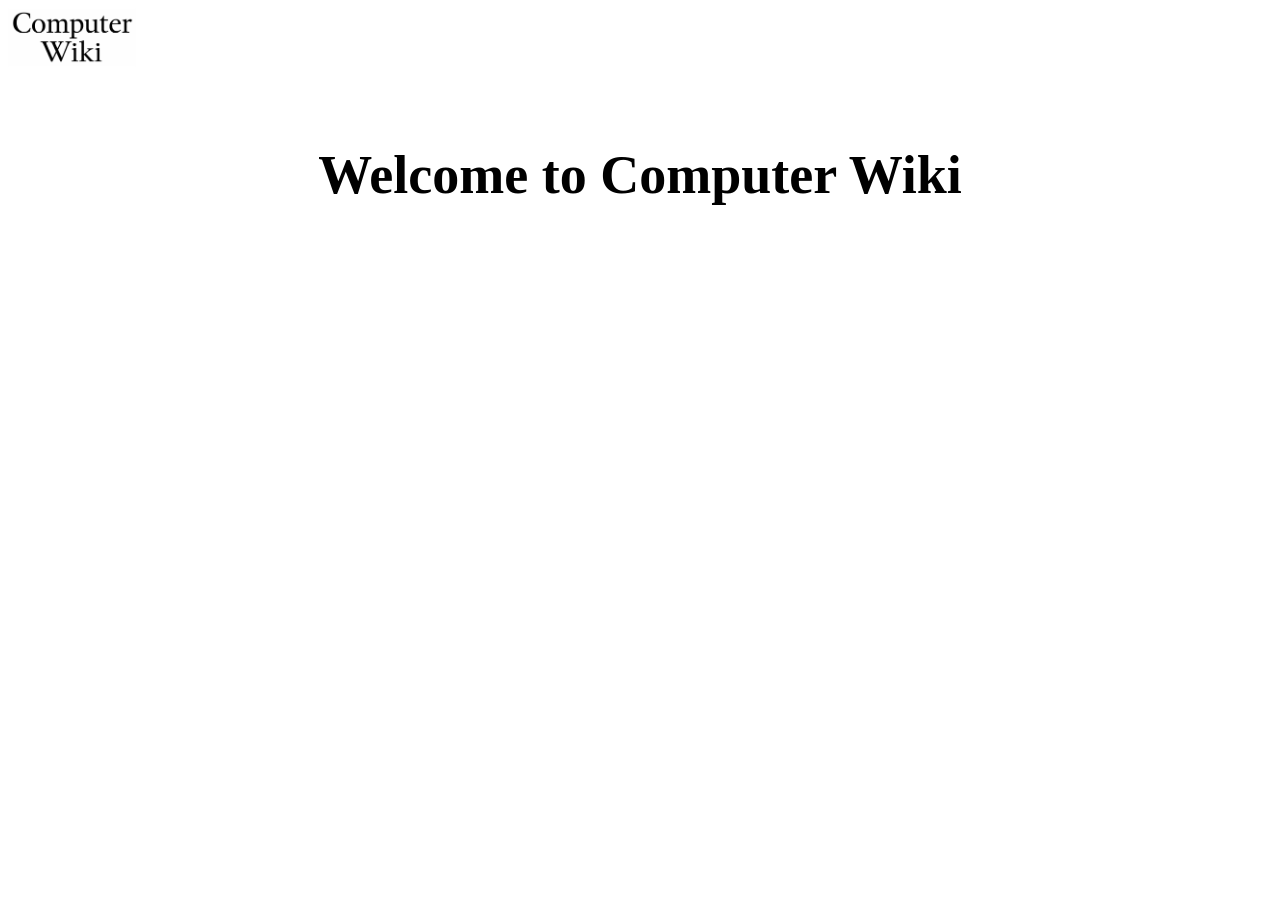
==== index.html @ fa9334ae "Add files via upload" ====
<!DOCTYPE html>
<html>
<head>
<title>
Computer-wiki home page
</title>
<meta charset="UTF-8">
<meta name="viewport" content="width=device-width, initial-scale=1.0">
<meta name="description" content="publish your own article">
<meta name="robots" content="index, follow">
<meta name="apple-mobile-web-app-capable" content="yes">
<meta http-equiv="Content-Security-Policy" content="default-src 'self'">
<link rel="stylesheet" href="css/logo.css">
</head>
<body>
<img src ="img/logo.png">
<h1 class="Welcome">
Welcome to Computer Wiki
</h1>
</body>
</html>
---- css/logo.css ----
img {
width: 10vw;
}
.Welcome {
display: grid;
place-items: center;
height: 15vh;
font-size: 6vh;
font-family: Times New Roman;
}
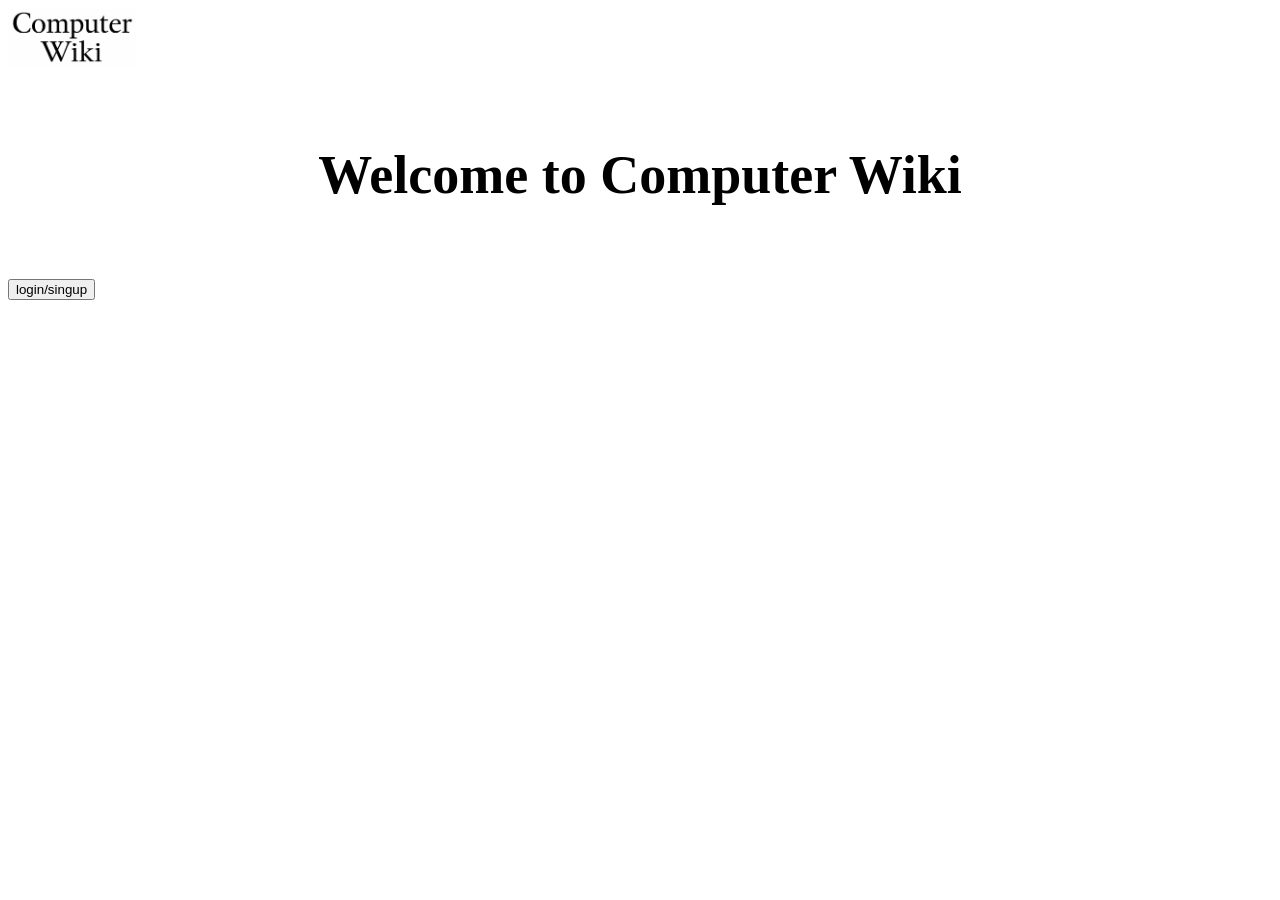
==== commit 7b0b6927: "Update index.html" ====
--- a/index.html
+++ b/index.html
@@ -17,5 +17,10 @@
 <h1 class="Welcome">
 Welcome to Computer Wiki
 </h1>
+<a href ="login.html">
+<button>
+login/singup
+</button>
+</a>
 </body>
-</html>+</html>
